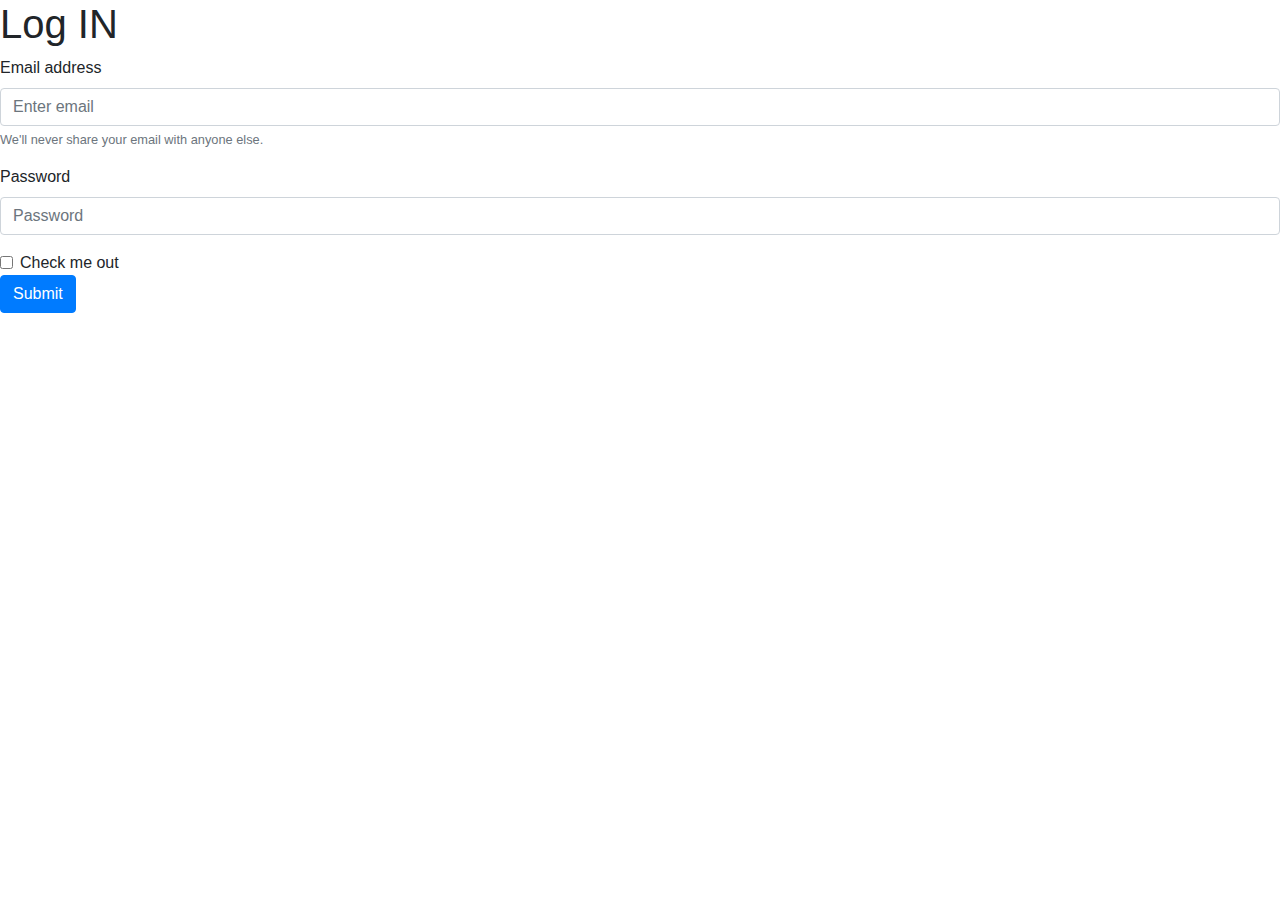
==== WebContent/login.html @ 25df2616 "Inicialización de proyecto con modulo de codificacón de password" ====
<!DOCTYPE html>
<html>
<head>
<meta charset="ISO-8859-1">
<link rel="stylesheet"
	href="https://stackpath.bootstrapcdn.com/bootstrap/4.4.1/css/bootstrap.min.css"
	integrity="sha384-Vkoo8x4CGsO3+Hhxv8T/Q5PaXtkKtu6ug5TOeNV6gBiFeWPGFN9MuhOf23Q9Ifjh"
	crossorigin="anonymous">
<title>Insert title here</title>
</head>
<body>
<h1>Log IN</h1>
	<div calss="container">
		<form>
			<div class="form-group">
				<label for="exampleInputEmail1">Email address</label> <input
					type="email" class="form-control" id="exampleInputEmail1"
					aria-describedby="emailHelp" placeholder="Enter email"> <small
					id="emailHelp" class="form-text text-muted">We'll never
					share your email with anyone else.</small>
			</div>
			<div class="form-group">
				<label for="exampleInputPassword1">Password</label> <input
					type="password" class="form-control" id="exampleInputPassword1"
					placeholder="Password">
			</div>
			<div class="form-check">
				<input type="checkbox" class="form-check-input" id="exampleCheck1">
				<label class="form-check-label" for="exampleCheck1">Check me
					out</label>
			</div>
			<button type="submit" class="btn btn-primary">Submit</button>
		</form>
	</div>

</body>
</html>
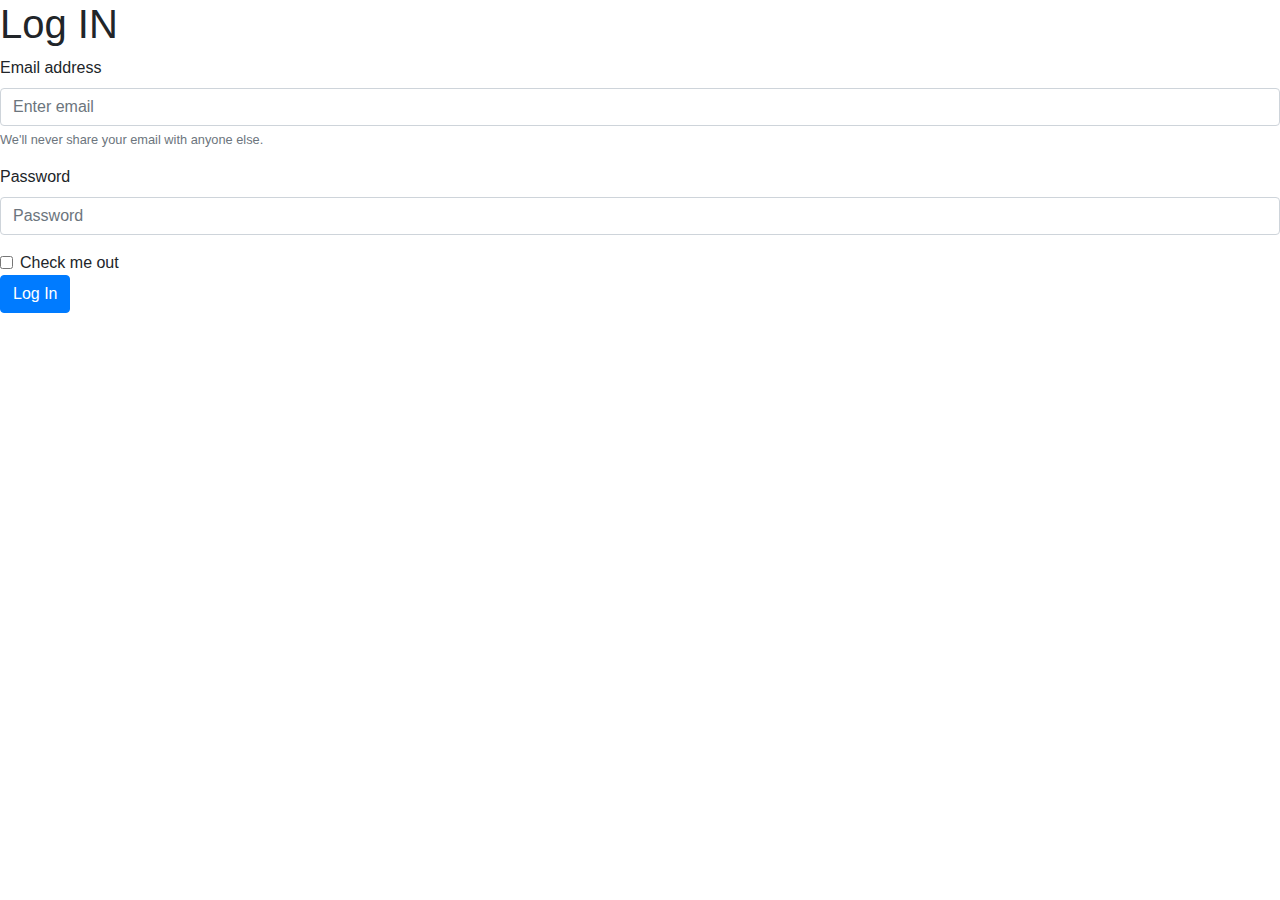
==== commit 2adcf158: "definicion de beans y de elementos vista" ====
--- a/WebContent/login.html
+++ b/WebContent/login.html
@@ -11,17 +11,17 @@
 <body>
 <h1>Log IN</h1>
 	<div calss="container">
-		<form>
+		<form action="login" method="post">
 			<div class="form-group">
 				<label for="exampleInputEmail1">Email address</label> <input
-					type="email" class="form-control" id="exampleInputEmail1"
+					type="email" class="form-control" id="mail" name="mail"
 					aria-describedby="emailHelp" placeholder="Enter email"> <small
 					id="emailHelp" class="form-text text-muted">We'll never
 					share your email with anyone else.</small>
 			</div>
 			<div class="form-group">
 				<label for="exampleInputPassword1">Password</label> <input
-					type="password" class="form-control" id="exampleInputPassword1"
+					type="password" class="form-control" id="password" name="password"
 					placeholder="Password">
 			</div>
 			<div class="form-check">
@@ -29,7 +29,7 @@
 				<label class="form-check-label" for="exampleCheck1">Check me
 					out</label>
 			</div>
-			<button type="submit" class="btn btn-primary">Submit</button>
+			<button type="submit" class="btn btn-primary">Log In</button>
 		</form>
 	</div>
 
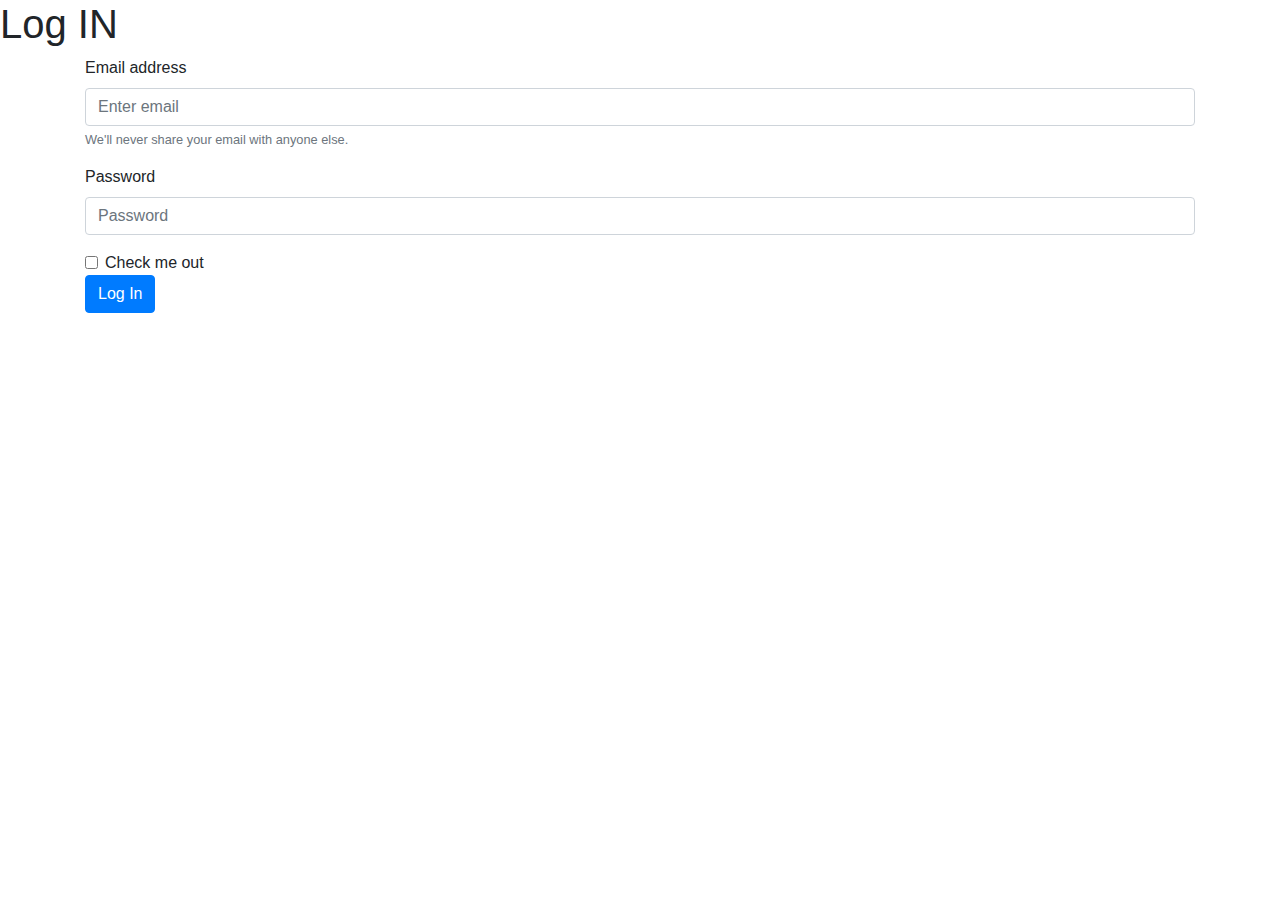
==== commit 0b124d36: "Incorporación h2 Database" ====
--- a/WebContent/login.html
+++ b/WebContent/login.html
@@ -1,7 +1,7 @@
 <!DOCTYPE html>
 <html>
 <head>
-<meta charset="ISO-8859-1">
+<meta charset="UTF-8">
 <link rel="stylesheet"
 	href="https://stackpath.bootstrapcdn.com/bootstrap/4.4.1/css/bootstrap.min.css"
 	integrity="sha384-Vkoo8x4CGsO3+Hhxv8T/Q5PaXtkKtu6ug5TOeNV6gBiFeWPGFN9MuhOf23Q9Ifjh"
@@ -10,7 +10,7 @@
 </head>
 <body>
 <h1>Log IN</h1>
-	<div calss="container">
+	<div class="container">
 		<form action="login" method="post">
 			<div class="form-group">
 				<label for="exampleInputEmail1">Email address</label> <input
